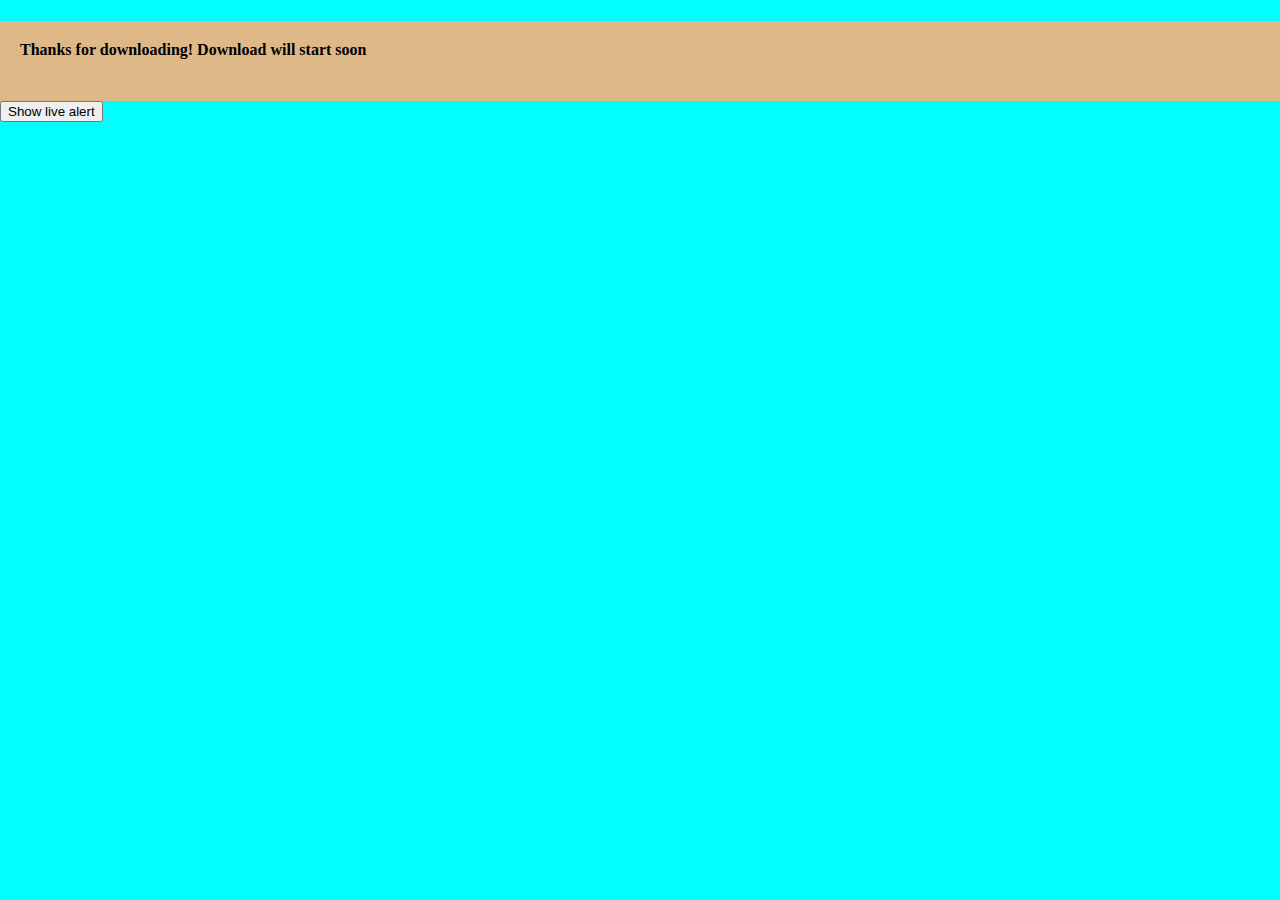
==== download.html @ ea527661 "Committed via main" ====
<!DOCTYPE html>
<html lang="en">
<head>
    <meta charset="UTF-8">
    <meta name="viewport" content="width=device-width, initial-scale=1.0">
    <title>Download</title>
     <script src="https://cdn.jsdelivr.net/npm/bootstrap@5.1.3/dist/js/bootstrap.bundle.min.js" integrity="sha384-ka7Sk0Gln4gmtz2MlQnikT1wXgYsOg+OMhuP+IlRH9sENBO0LRn5q+8nbTov4+1p" crossorigin="anonymous"></script>
  
    <link href="https://cdn.jsdelivr.net/npm/bootstrap@5.1.3/dist/css/bootstrap.min.css" rel="stylesheet" integrity="sha384-1BmE4kWBq78iYhFldvKuhfTAU6auU8tT94WrHftjDbrCEXSU1oBoqyl2QvZ6jIW3" crossorigin="anonymous">
</head>
<style>
    body{
        margin: 0;
        background-color: aqua;
    }
    .one{
       height: 80px;
       background-color: burlywood;
    }
    h4{
        padding: 20px;
    }
</style>
<body>
    <div class="one">
    <h4>Thanks for downloading! Download will start soon</h4>
    </div>
    <div id="liveAlertPlaceholder"></div>
<button type="button" class="btn btn-primary" id="liveAlertBtn">Show live alert</button>
</body>
</html>
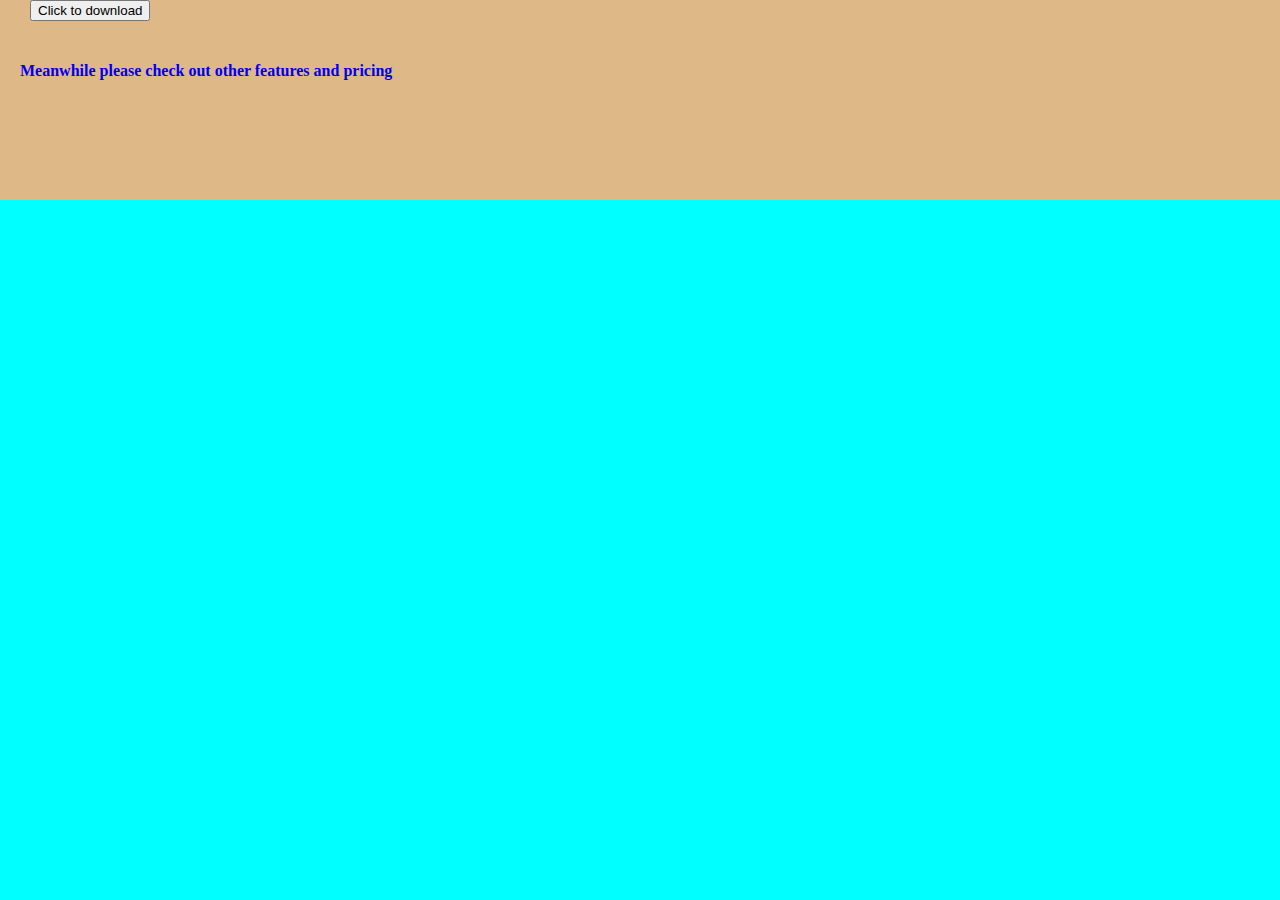
==== commit 34828574: "Committed" ====
--- a/download.html
+++ b/download.html
@@ -14,18 +14,22 @@
         background-color: aqua;
     }
     .one{
-       height: 80px;
+       height: 200px;
        background-color: burlywood;
     }
     h4{
         padding: 20px;
     }
+    .btn{
+        margin-left: 30px;
+    }
 </style>
 <body>
     <div class="one">
-    <h4>Thanks for downloading! Download will start soon</h4>
-    </div>
-    <div id="liveAlertPlaceholder"></div>
-<button type="button" class="btn btn-primary" id="liveAlertBtn">Show live alert</button>
+        <div id="liveAlertPlaceholder"></div>
+<button type="button" class="btn btn-warning" id="liveAlertBtn">Click to download</button>
+    <a style="text-decoration: none;" href="index.html"><h4>Meanwhile please check out other features and pricing</h4></a>
+     </div>
+<script src="alert.js"></script>
 </body>
 </html>